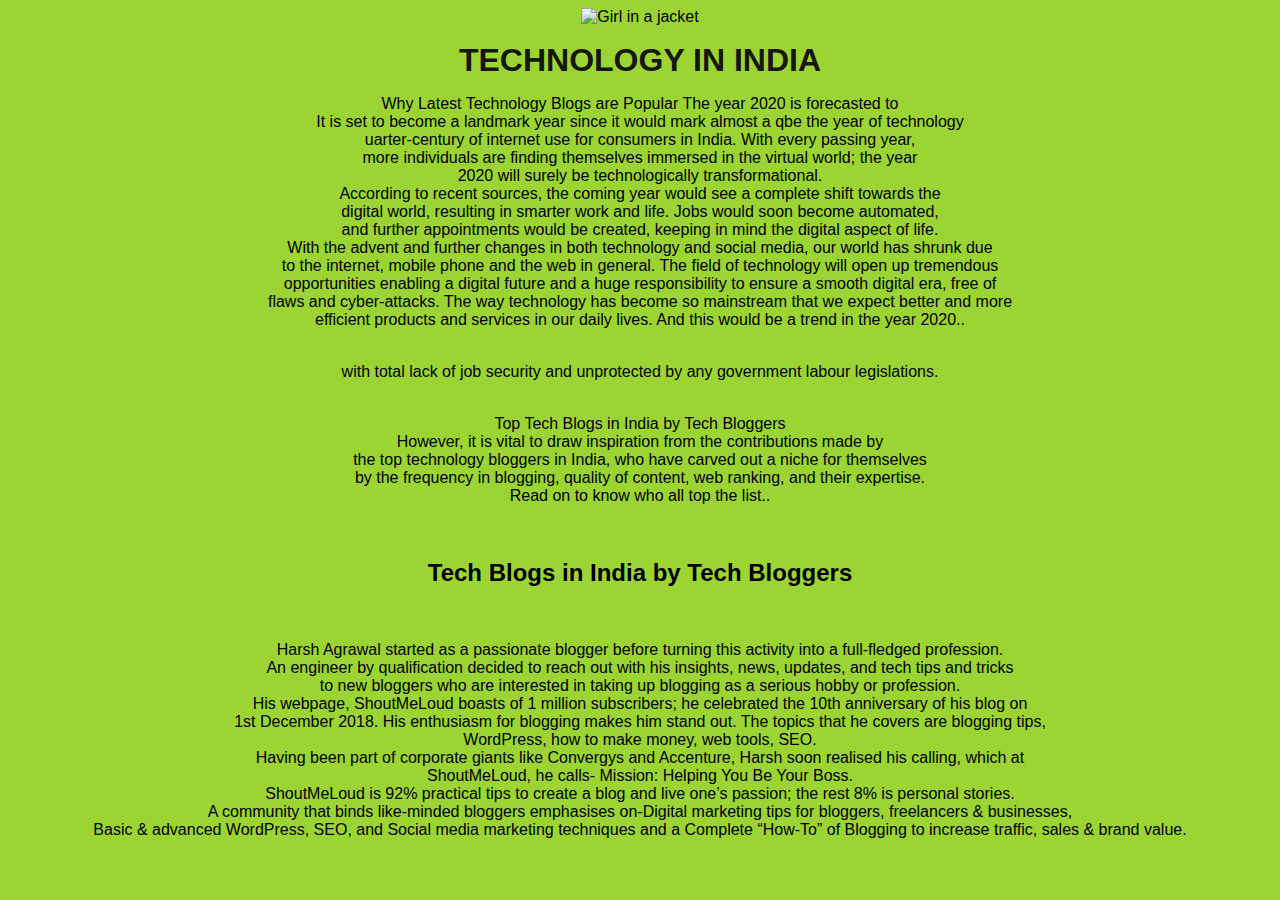
==== neog/task151/index.html @ d756febc "first commit" ====
<!DOCTYPE html>
<html lang="en">
<head>
    <meta charset="UTF-8">
    <meta http-equiv="X-UA-Compatible" content="IE=edge">
    <meta name="viewport" content="width=device-width, initial-scale=1.0">
    <title>TECHNOLOGY<strong></strong></title>
    <link rel="stylesheet" href="style.css" />
    <link rel="stylesheet" href="https://cdnjs.cloudflare.com/ajax/libs/font-awesome/4.7.0/css/font-awesome.min.css">
    <img src="https://cdn-dbgae.nitrocdn.com/uHmXHFORLmfKZElrXIvqXgiqqdqGposx/assets/static/optimized/rev-e927534/wp-content/uploads/2019/12/Latest-Technology-Blogs-by-Top-Tech-Bloggers-in-India-768x432.jpg" alt="Girl in a jacket" width="200" height="200">

</head>
<body background="#40E0D0">
    <h1>TECHNOLOGY IN INDIA</h1>
        <div class="entry-container">
            <div class="entry-content">
                
    <p class="has-drop-cap">Why Latest Technology Blogs are Popular The year 2020 is forecasted to<br>
         
         It is set to become a landmark year since it would mark almost a qbe the year of technology<br>
         uarter-century of internet use for consumers in India. With every passing year,<br>
          more individuals are finding themselves immersed in the virtual world; the year <br>
          2020 will surely be technologically transformational.<br>
        According to recent sources, the coming year would see a complete shift towards the <br>
        digital world, resulting in smarter work and life. Jobs would soon become automated,<br>
         and further appointments would be created, keeping in mind the digital aspect of life.<br>
        With the advent and further changes in both technology and social media, our world has shrunk due <br>
        
        to the internet, mobile phone and the web in general. The field of technology will open up tremendous <br>
        opportunities enabling a digital future and a huge responsibility to ensure a smooth digital era, free of <br>
        flaws and cyber-attacks. The way technology has become so mainstream that we expect better and more<br>
         efficient products and services in our daily lives. And this would be a trend in the year 2020..</p>
    
              <br>
          with total lack of job security and unprotected by any government labour legislations.<br> <br>
          <p>Top Tech Blogs in India by Tech Bloggers<br>
                However, it is vital to draw inspiration from the contributions made by <br>
                the top technology bloggers in India, who have carved out a niche for themselves<br>
                 by the frequency in blogging, quality of content, web ranking, and their expertise.<br>
                  Read on to know who all top the list..</p>
    
    <br>
    <h2><strong></strong> Tech Blogs in India by Tech Bloggers </strong></h2>
    <br>
    <p>Harsh Agrawal started as a passionate blogger before turning this activity into a full-fledged profession. <br>
        An engineer by qualification decided to reach out with his insights, news, updates, and tech tips and tricks <br>
        to new bloggers who are interested in taking up blogging as a serious hobby or profession.<br>
        His webpage, ShoutMeLoud boasts of 1 million subscribers; he celebrated the 10th anniversary of his blog on<br>
         1st December 2018. His enthusiasm for blogging makes him stand out. The topics that he covers are blogging tips,<br>
          WordPress, how to make money, web tools, SEO.<br>
        Having been part of corporate giants like Convergys and Accenture, Harsh soon realised his calling, which at <br>
        ShoutMeLoud, he calls- Mission: Helping You Be Your Boss.<br>
        ShoutMeLoud is 92% practical tips to create a blog and live one’s passion; the rest 8% is personal stories.<br>
         A community that binds like-minded bloggers emphasises on-Digital marketing tips for bloggers, freelancers & businesses,<br>
          Basic & advanced WordPress, SEO, and Social media marketing techniques and a Complete “How-To” of Blogging 
          to increase traffic, sales & brand value.</p>
            </div>
    
            
</body>
</html>
---- neog/task151/style.css ----
body {
    font-family: "Work Sans", Verdana, Geneva, Tahoma, sans-serif;
    text-align: center;
    background-color: #9cd434;
  }
  
  
  h1 {
    font: cursive;
    text-align: inherit;
    color: rgb(184, 106, 106);
  }
 
  main {
    margin: 0 0 7rem;
  }
   h1 {
    margin: 1rem;
    color: rgb(22, 22, 12);
  }
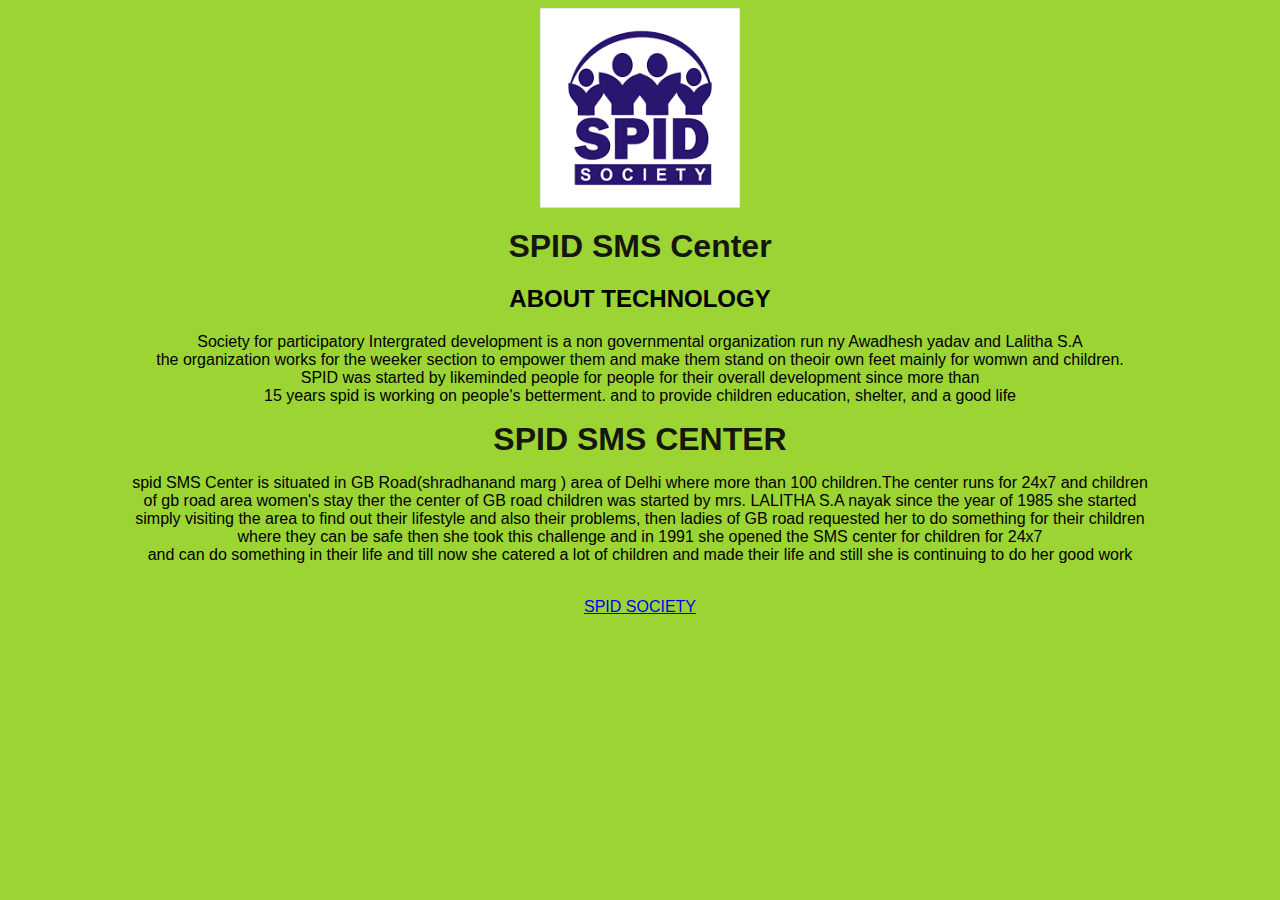
==== commit 14b0d35d: "first commit" ====
--- a/neog/task151/index.html
+++ b/neog/task151/index.html
@@ -4,58 +4,39 @@
     <meta charset="UTF-8">
     <meta http-equiv="X-UA-Compatible" content="IE=edge">
     <meta name="viewport" content="width=device-width, initial-scale=1.0">
-    <title>TECHNOLOGY<strong></strong></title>
+    <title>TECHNOLOGY</title>
     <link rel="stylesheet" href="style.css" />
     <link rel="stylesheet" href="https://cdnjs.cloudflare.com/ajax/libs/font-awesome/4.7.0/css/font-awesome.min.css">
-    <img src="https://cdn-dbgae.nitrocdn.com/uHmXHFORLmfKZElrXIvqXgiqqdqGposx/assets/static/optimized/rev-e927534/wp-content/uploads/2019/12/Latest-Technology-Blogs-by-Top-Tech-Bloggers-in-India-768x432.jpg" alt="Girl in a jacket" width="200" height="200">
+    <img src="[data-uri]" alt="Girl in a jacket" width="200" height="200">
 
 </head>
-<body background="#40E0D0">
-    <h1>TECHNOLOGY IN INDIA</h1>
+<body background="">
+    <h1>SPID SMS Center</h1>
         <div class="entry-container">
             <div class="entry-content">
+
+                <h2>ABOUT TECHNOLOGY</h2>
                 
-    <p class="has-drop-cap">Why Latest Technology Blogs are Popular The year 2020 is forecasted to<br>
-         
-         It is set to become a landmark year since it would mark almost a qbe the year of technology<br>
-         uarter-century of internet use for consumers in India. With every passing year,<br>
-          more individuals are finding themselves immersed in the virtual world; the year <br>
-          2020 will surely be technologically transformational.<br>
-        According to recent sources, the coming year would see a complete shift towards the <br>
-        digital world, resulting in smarter work and life. Jobs would soon become automated,<br>
-         and further appointments would be created, keeping in mind the digital aspect of life.<br>
-        With the advent and further changes in both technology and social media, our world has shrunk due <br>
+    <p class="has-drop-cap">Society for participatory Intergrated development is a non governmental 
+        organization run ny Awadhesh yadav and Lalitha S.A<br>
+        the organization works for the weeker section to empower them and make them stand on theoir own 
+        feet mainly for womwn and children.<br>
+        SPID was started by likeminded people for people for their overall development since more than <br>
+        15 years spid is working on people's betterment. and to provide children education, shelter, and a good life<br>
+
+        <h1>SPID SMS CENTER</h1>
+        <p>spid SMS Center is situated in GB Road(shradhanand marg ) area of Delhi where more than  100 children.The center runs for 24x7 and children<br>
+         of gb road area women's stay ther the center of GB road children was started by mrs. LALITHA S.A nayak since the year of 1985 she started <br>
+         simply visiting the area  to find out their lifestyle and also their problems, then ladies of GB road requested
+        her to do something for their children  <br>
+        where they can be safe then she took this challenge and in 1991 she opened the SMS center for children for 24x7 <br>
+        and can do something in their life and till now she catered a lot of children and made their life and still she is continuing to do her good work<br>
+    <br>
+        </p>
         
-        to the internet, mobile phone and the web in general. The field of technology will open up tremendous <br>
-        opportunities enabling a digital future and a huge responsibility to ensure a smooth digital era, free of <br>
-        flaws and cyber-attacks. The way technology has become so mainstream that we expect better and more<br>
-         efficient products and services in our daily lives. And this would be a trend in the year 2020..</p>
-    
-              <br>
-          with total lack of job security and unprotected by any government labour legislations.<br> <br>
-          <p>Top Tech Blogs in India by Tech Bloggers<br>
-                However, it is vital to draw inspiration from the contributions made by <br>
-                the top technology bloggers in India, who have carved out a niche for themselves<br>
-                 by the frequency in blogging, quality of content, web ranking, and their expertise.<br>
-                  Read on to know who all top the list..</p>
-    
-    <br>
-    <h2><strong></strong> Tech Blogs in India by Tech Bloggers </strong></h2>
-    <br>
-    <p>Harsh Agrawal started as a passionate blogger before turning this activity into a full-fledged profession. <br>
-        An engineer by qualification decided to reach out with his insights, news, updates, and tech tips and tricks <br>
-        to new bloggers who are interested in taking up blogging as a serious hobby or profession.<br>
-        His webpage, ShoutMeLoud boasts of 1 million subscribers; he celebrated the 10th anniversary of his blog on<br>
-         1st December 2018. His enthusiasm for blogging makes him stand out. The topics that he covers are blogging tips,<br>
-          WordPress, how to make money, web tools, SEO.<br>
-        Having been part of corporate giants like Convergys and Accenture, Harsh soon realised his calling, which at <br>
-        ShoutMeLoud, he calls- Mission: Helping You Be Your Boss.<br>
-        ShoutMeLoud is 92% practical tips to create a blog and live one’s passion; the rest 8% is personal stories.<br>
-         A community that binds like-minded bloggers emphasises on-Digital marketing tips for bloggers, freelancers & businesses,<br>
-          Basic & advanced WordPress, SEO, and Social media marketing techniques and a Complete “How-To” of Blogging 
-          to increase traffic, sales & brand value.</p>
-            </div>
-    
-            
+        
+        <a href="http://www.spidsociety.org/" rel="tag">SPID SOCIETY</a> 
+    </div>
+</div>
 </body>
 </html>